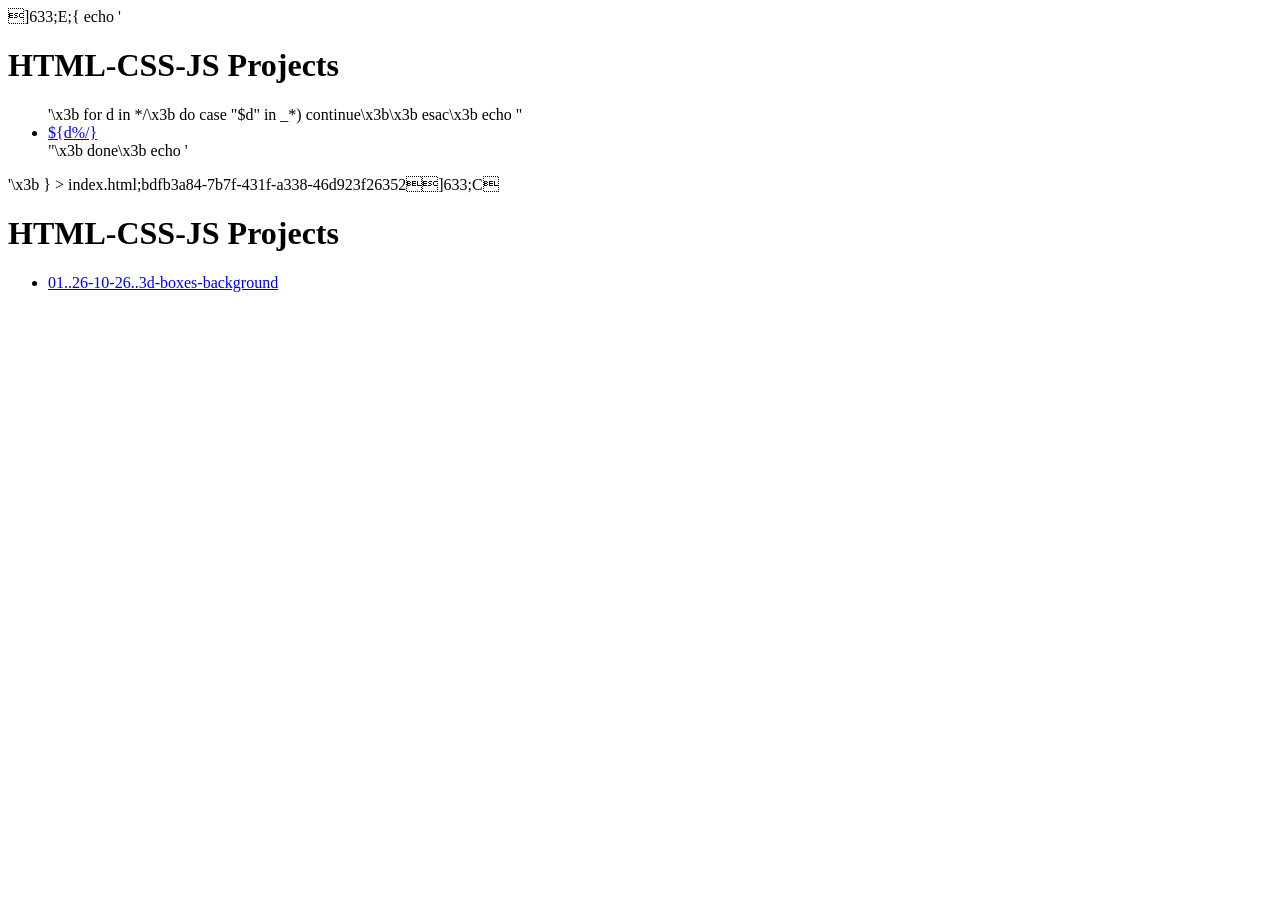
==== index.html @ c88697ca "Add 50 projects 50 days with index page" ====
]633;E;{ echo '<!DOCTYPE html><html lang="bn"><meta charset="UTF-8"><title>HTML-CSS-JS Projects</title><h1>HTML-CSS-JS Projects</h1><ul>'\x3b for d in */\x3b do case "$d" in _*) continue\x3b\x3b esac\x3b echo "<li><a href=\\"$d\\">${d%/}</a></li>"\x3b done\x3b echo '</ul></html>'\x3b } > index.html;bdfb3a84-7b7f-431f-a338-46d923f26352]633;C<!DOCTYPE html><html lang="bn"><meta charset="UTF-8"><title>HTML-CSS-JS Projects</title><h1>HTML-CSS-JS Projects</h1><ul>
<li><a href="01..26-10-26..3d-boxes-background/">01..26-10-26..3d-boxes-background</a></li>
</ul></html>
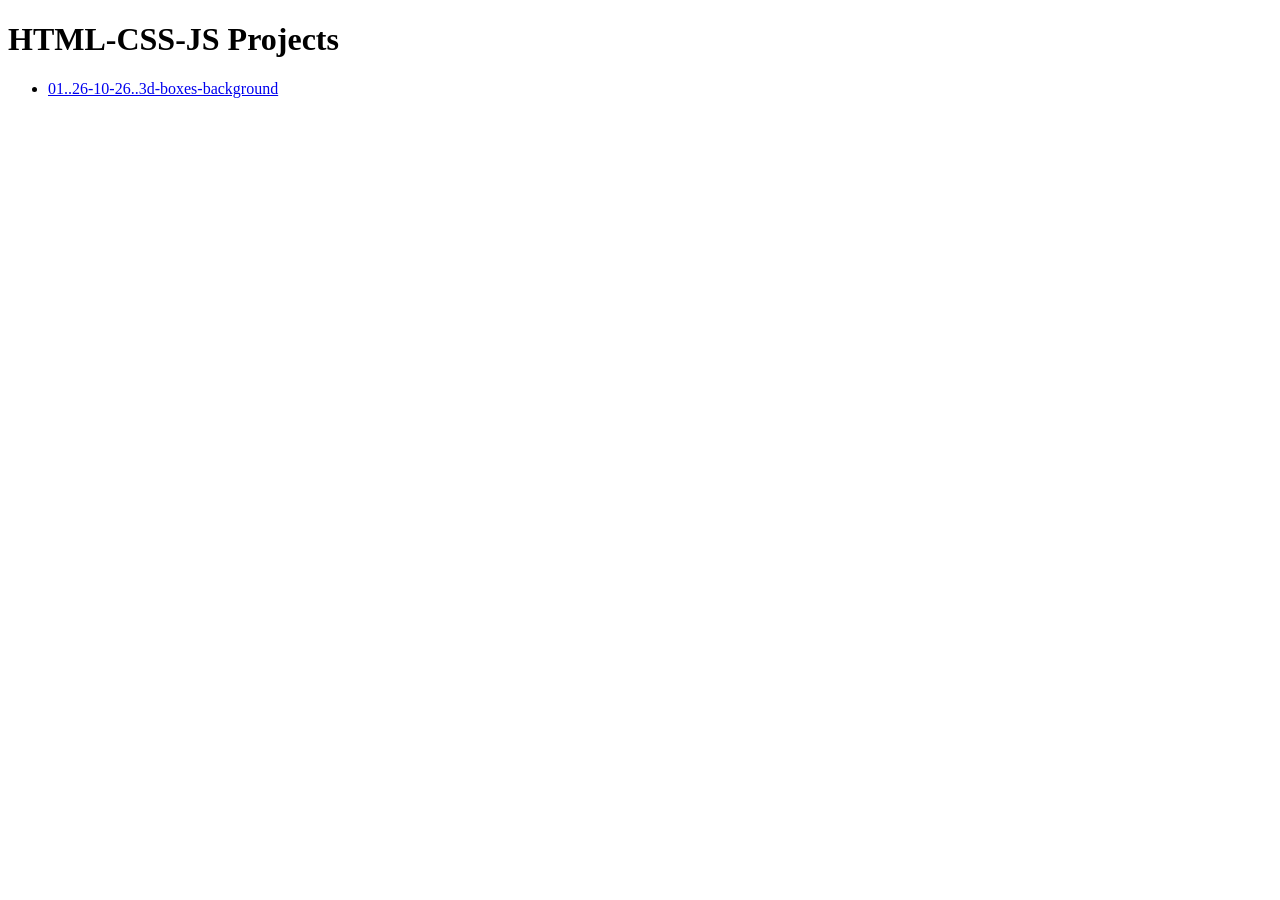
==== commit 8a4046bd: "Restructure folder and add auto index" ====
--- a/index.html
+++ b/index.html
@@ -1,3 +1,6 @@
-]633;E;{ echo '<!DOCTYPE html><html lang="bn"><meta charset="UTF-8"><title>HTML-CSS-JS Projects</title><h1>HTML-CSS-JS Projects</h1><ul>'\x3b for d in */\x3b do case "$d" in _*) continue\x3b\x3b esac\x3b echo "<li><a href=\\"$d\\">${d%/}</a></li>"\x3b done\x3b echo '</ul></html>'\x3b } > index.html;bdfb3a84-7b7f-431f-a338-46d923f26352]633;C<!DOCTYPE html><html lang="bn"><meta charset="UTF-8"><title>HTML-CSS-JS Projects</title><h1>HTML-CSS-JS Projects</h1><ul>
+<!DOCTYPE html>
+<html lang="en">
+<head><meta charset="UTF-8"><meta name="viewport" content="width=device-width, initial-scale=1.0"><title>HTML-CSS-JS Projects</title></head>
+<body><h1>HTML-CSS-JS Projects</h1><ul>
 <li><a href="01..26-10-26..3d-boxes-background/">01..26-10-26..3d-boxes-background</a></li>
-</ul></html>
+</ul></body></html>
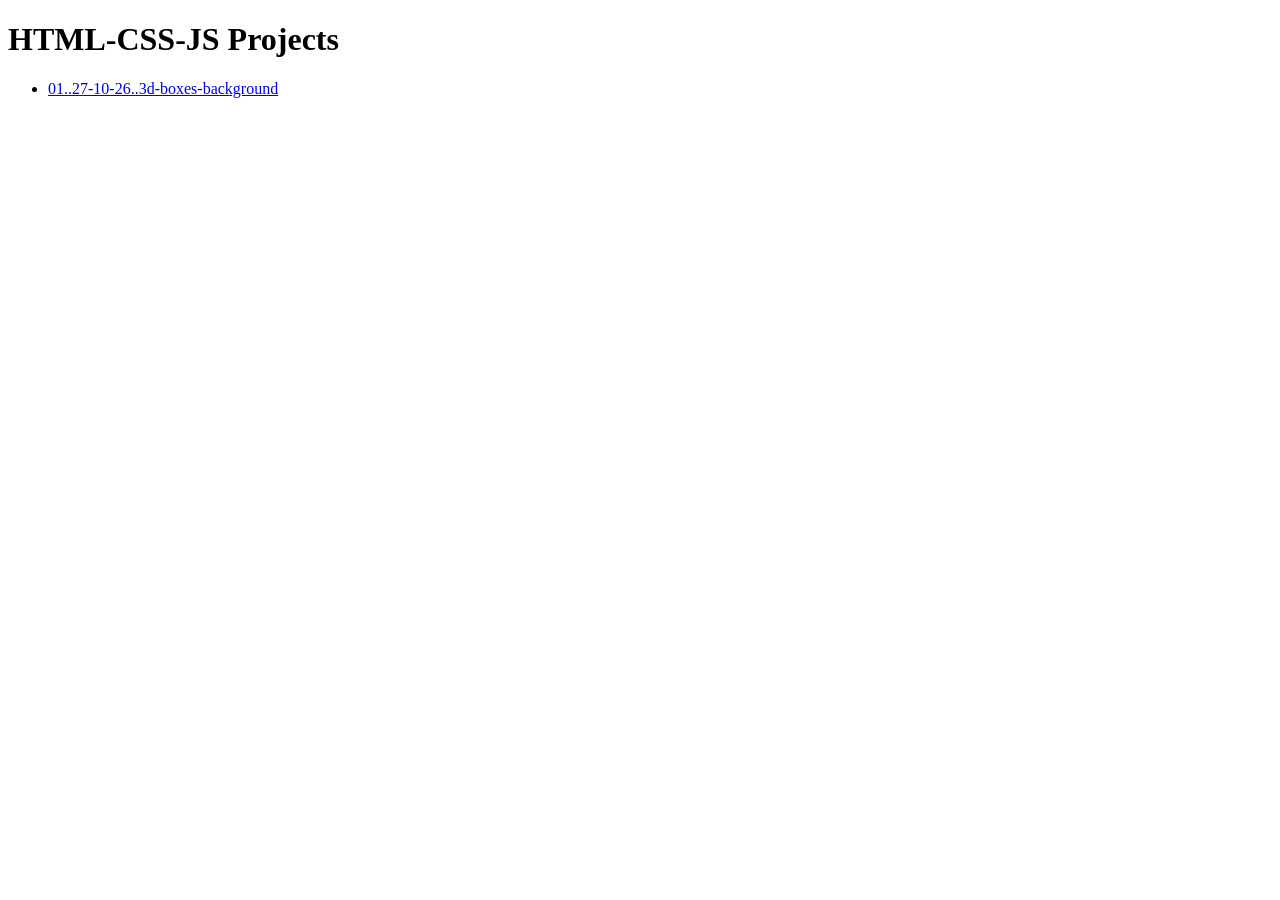
==== commit e1009cc2: "Rename 3d-boxes-background folder and update index" ====
--- a/index.html
+++ b/index.html
@@ -2,5 +2,5 @@
 <html lang="en">
 <head><meta charset="UTF-8"><meta name="viewport" content="width=device-width, initial-scale=1.0"><title>HTML-CSS-JS Projects</title></head>
 <body><h1>HTML-CSS-JS Projects</h1><ul>
-<li><a href="01..26-10-26..3d-boxes-background/">01..26-10-26..3d-boxes-background</a></li>
+<li><a href="01..27-10-26..3d-boxes-background/">01..27-10-26..3d-boxes-background</a></li>
 </ul></body></html>
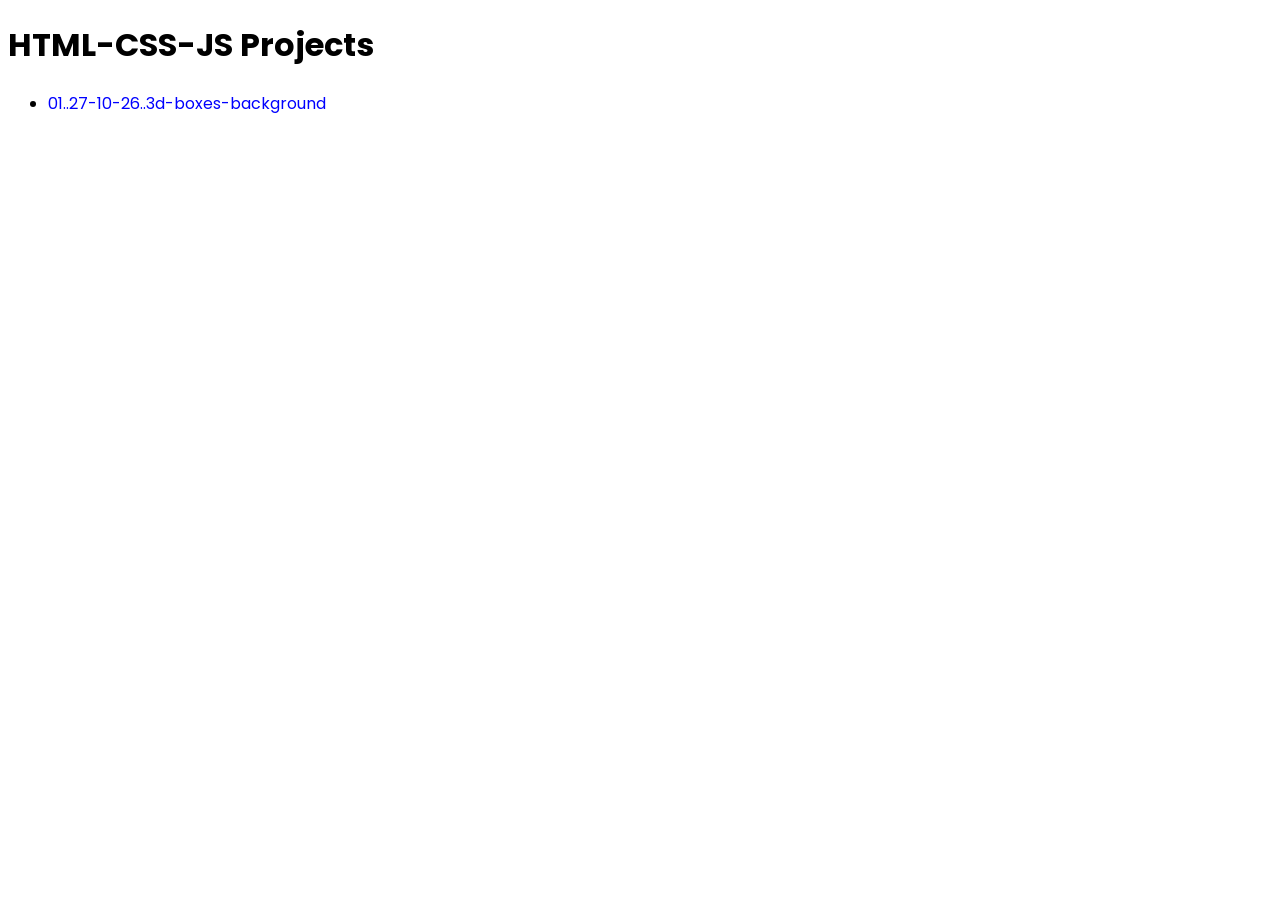
==== commit 76381cdd: "deleted" ====
--- a/index.html
+++ b/index.html
@@ -1,6 +1,43 @@
-<!DOCTYPE html>
+<!doctype html>
 <html lang="en">
-<head><meta charset="UTF-8"><meta name="viewport" content="width=device-width, initial-scale=1.0"><title>HTML-CSS-JS Projects</title></head>
-<body><h1>HTML-CSS-JS Projects</h1><ul>
-<li><a href="01..27-10-26..3d-boxes-background/">01..27-10-26..3d-boxes-background</a></li>
-</ul></body></html>
+  <head>
+    <meta charset="UTF-8" />
+    <meta
+      name="viewport"
+      content="width=device-width, initial-scale=1.0"
+    />
+    <title>HTML-CSS-JS Projects</title>
+    <link
+      href="https://fonts.googleapis.com/css?family=Poppins:100,100italic,200,200italic,300,300italic,regular,italic,500,500italic,600,600italic,700,700italic,800,800italic,900,900italic"
+      rel="stylesheet"
+    />
+    <style>
+      body {
+        font-family: "Poppins", sans-serif;
+      }
+      li a {
+        text-decoration: none;
+        color: blue;
+      }
+      li a:hover {
+        text-decoration: underline;
+      }
+      li a:active {
+        color: green;
+      }
+    </style>
+  </head>
+  <body>
+    <h1>HTML-CSS-JS Projects</h1>
+    <ul>
+      <li>
+        <a
+          title="first project"
+          target="_blank"
+          href="01..27-10-26..3d-boxes-background/"
+          >01..27-10-26..3d-boxes-background</a
+        >
+      </li>
+    </ul>
+  </body>
+</html>
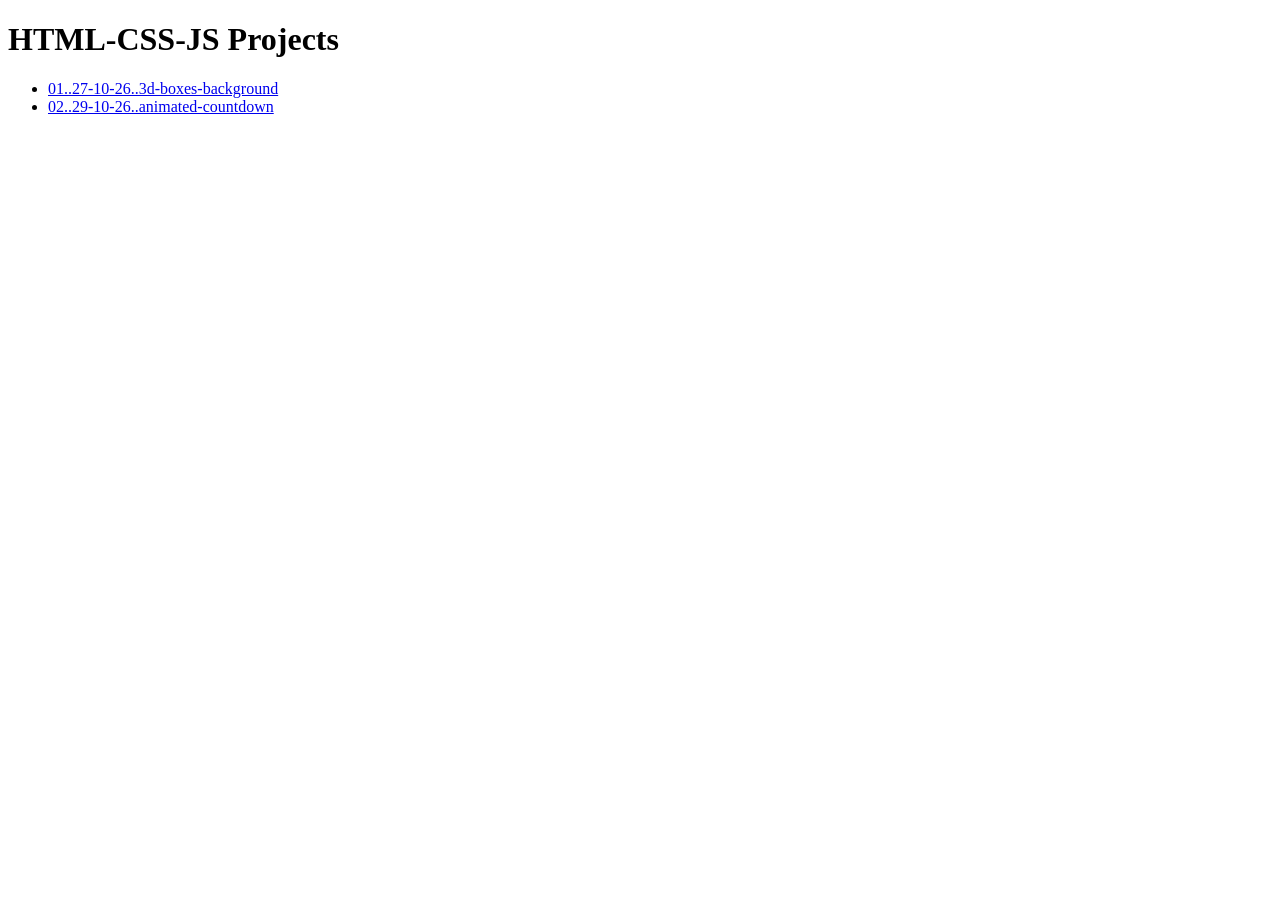
==== commit 299400db: "Rename repo to 50-html-css-js-projects" ====
--- a/index.html
+++ b/index.html
@@ -1,43 +1,7 @@
-<!doctype html>
+<!DOCTYPE html>
 <html lang="en">
-  <head>
-    <meta charset="UTF-8" />
-    <meta
-      name="viewport"
-      content="width=device-width, initial-scale=1.0"
-    />
-    <title>HTML-CSS-JS Projects</title>
-    <link
-      href="https://fonts.googleapis.com/css?family=Poppins:100,100italic,200,200italic,300,300italic,regular,italic,500,500italic,600,600italic,700,700italic,800,800italic,900,900italic"
-      rel="stylesheet"
-    />
-    <style>
-      body {
-        font-family: "Poppins", sans-serif;
-      }
-      li a {
-        text-decoration: none;
-        color: blue;
-      }
-      li a:hover {
-        text-decoration: underline;
-      }
-      li a:active {
-        color: green;
-      }
-    </style>
-  </head>
-  <body>
-    <h1>HTML-CSS-JS Projects</h1>
-    <ul>
-      <li>
-        <a
-          title="first project"
-          target="_blank"
-          href="01..27-10-26..3d-boxes-background/"
-          >01..27-10-26..3d-boxes-background</a
-        >
-      </li>
-    </ul>
-  </body>
-</html>
+<head><meta charset="UTF-8"><meta name="viewport" content="width=device-width, initial-scale=1.0"><title>HTML-CSS-JS Projects</title></head>
+<body><h1>HTML-CSS-JS Projects</h1><ul>
+<li><a href="01..27-10-26..3d-boxes-background/">01..27-10-26..3d-boxes-background</a></li>
+<li><a href="02..29-10-26..animated-countdown/">02..29-10-26..animated-countdown</a></li>
+</ul></body></html>
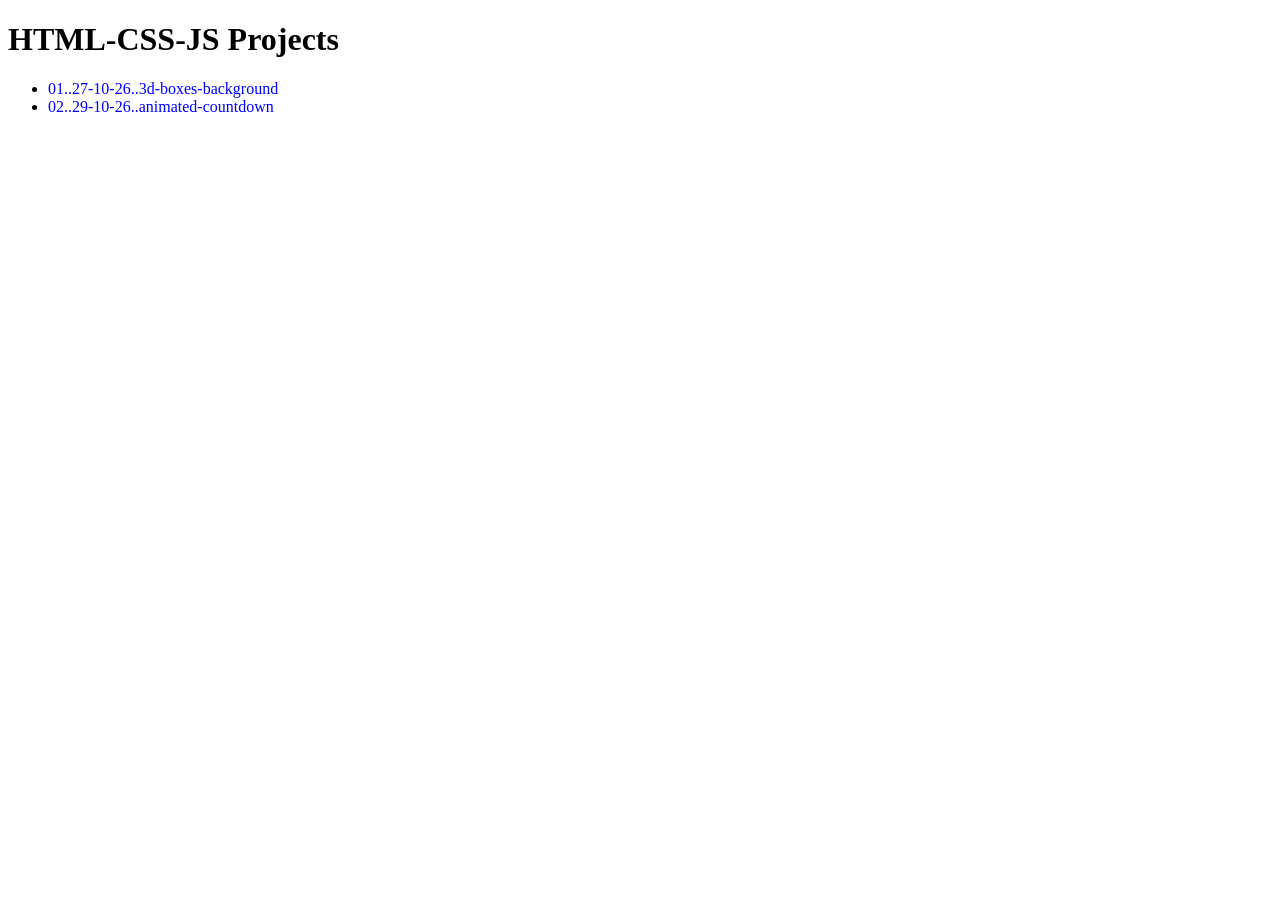
==== commit 49a336fa: "x" ====
--- a/index.html
+++ b/index.html
@@ -1,7 +1,31 @@
-<!DOCTYPE html>
+<!doctype html>
 <html lang="en">
-<head><meta charset="UTF-8"><meta name="viewport" content="width=device-width, initial-scale=1.0"><title>HTML-CSS-JS Projects</title></head>
-<body><h1>HTML-CSS-JS Projects</h1><ul>
-<li><a href="01..27-10-26..3d-boxes-background/">01..27-10-26..3d-boxes-background</a></li>
-<li><a href="02..29-10-26..animated-countdown/">02..29-10-26..animated-countdown</a></li>
-</ul></body></html>
+  <head>
+    <meta charset="UTF-8" />
+    <meta
+      name="viewport"
+      content="width=device-width, initial-scale=1.0"
+    />
+    <title>HTML-CSS-JS Projects</title>
+    <link rel="stylesheet" href="style.css" />
+  </head>
+  <body>
+    <h1>HTML-CSS-JS Projects</h1>
+    <ul>
+      <li>
+        <a
+          href="01..27-10-26..3d-boxes-background/ "
+          target="_blank"
+          >01..27-10-26..3d-boxes-background</a
+        >
+      </li>
+      <li>
+        <a
+          href="02..29-10-26..animated-countdown/"
+          target="_blank"
+          >02..29-10-26..animated-countdown</a
+        >
+      </li>
+    </ul>
+  </body>
+</html>
--- a/style.css
+++ b/style.css
@@ -0,0 +1,17 @@
+ul li a {
+  color: blue;
+  text-decoration: none;
+}
+
+ul li a:hover {
+  text-decoration: underline;
+}
+
+ul li a:active {
+  color: green;
+
+}
+
+ul li a:visited{
+    color: purple
+}
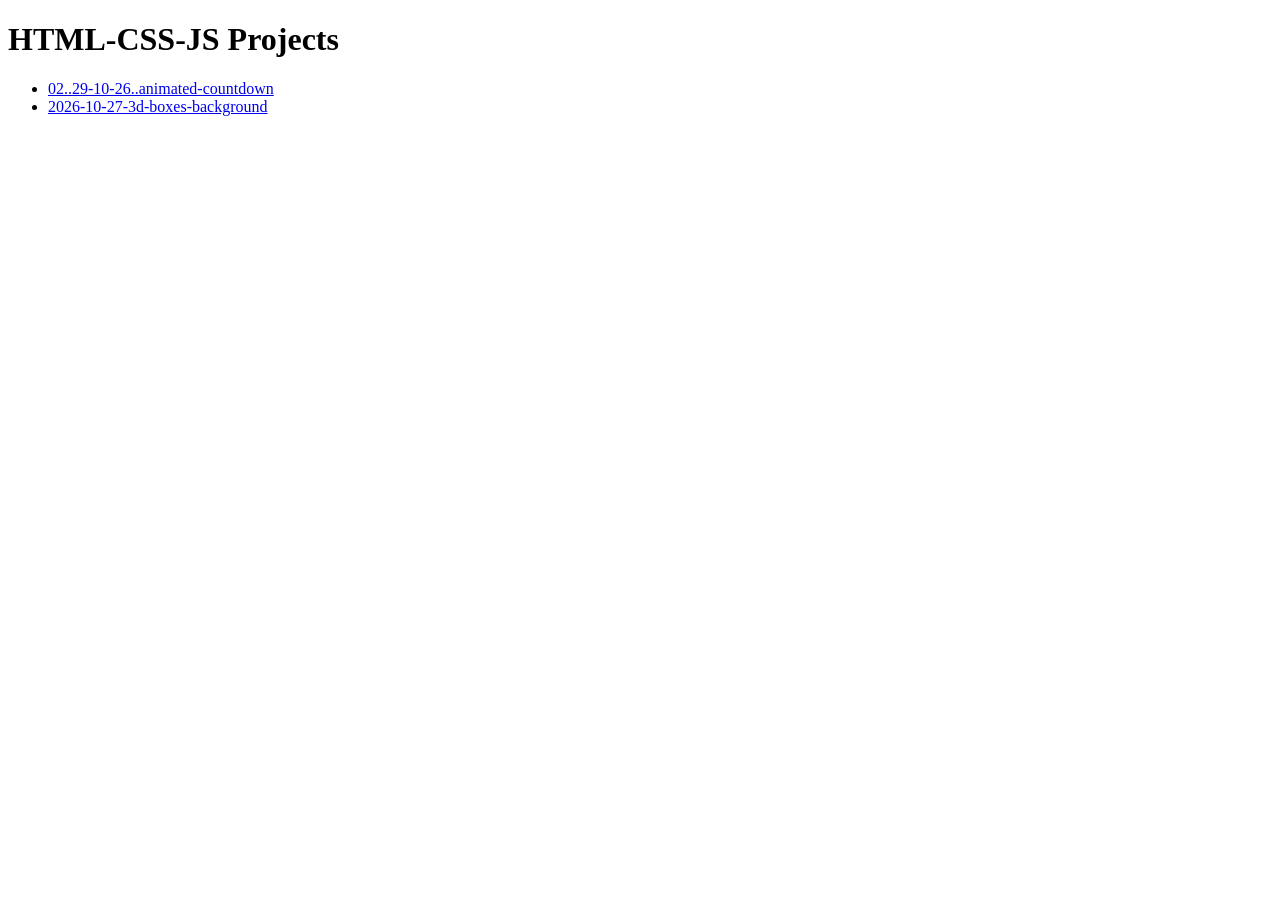
==== commit 0ab83332: "Nov 1, 2026, 10:42 AM" ====
--- a/index.html
+++ b/index.html
@@ -1,31 +1,7 @@
-<!doctype html>
+<!DOCTYPE html>
 <html lang="en">
-  <head>
-    <meta charset="UTF-8" />
-    <meta
-      name="viewport"
-      content="width=device-width, initial-scale=1.0"
-    />
-    <title>HTML-CSS-JS Projects</title>
-    <link rel="stylesheet" href="style.css" />
-  </head>
-  <body>
-    <h1>HTML-CSS-JS Projects</h1>
-    <ul>
-      <li>
-        <a
-          href="01..27-10-26..3d-boxes-background/ "
-          target="_blank"
-          >01..27-10-26..3d-boxes-background</a
-        >
-      </li>
-      <li>
-        <a
-          href="02..29-10-26..animated-countdown/"
-          target="_blank"
-          >02..29-10-26..animated-countdown</a
-        >
-      </li>
-    </ul>
-  </body>
-</html>
+<head><meta charset="UTF-8"><meta name="viewport" content="width=device-width, initial-scale=1.0"><title>HTML-CSS-JS Projects</title></head>
+<body><h1>HTML-CSS-JS Projects</h1><ul>
+<li><a href="02..29-10-26..animated-countdown/">02..29-10-26..animated-countdown</a></li>
+<li><a href="2026-10-27-3d-boxes-background/">2026-10-27-3d-boxes-background</a></li>
+</ul></body></html>
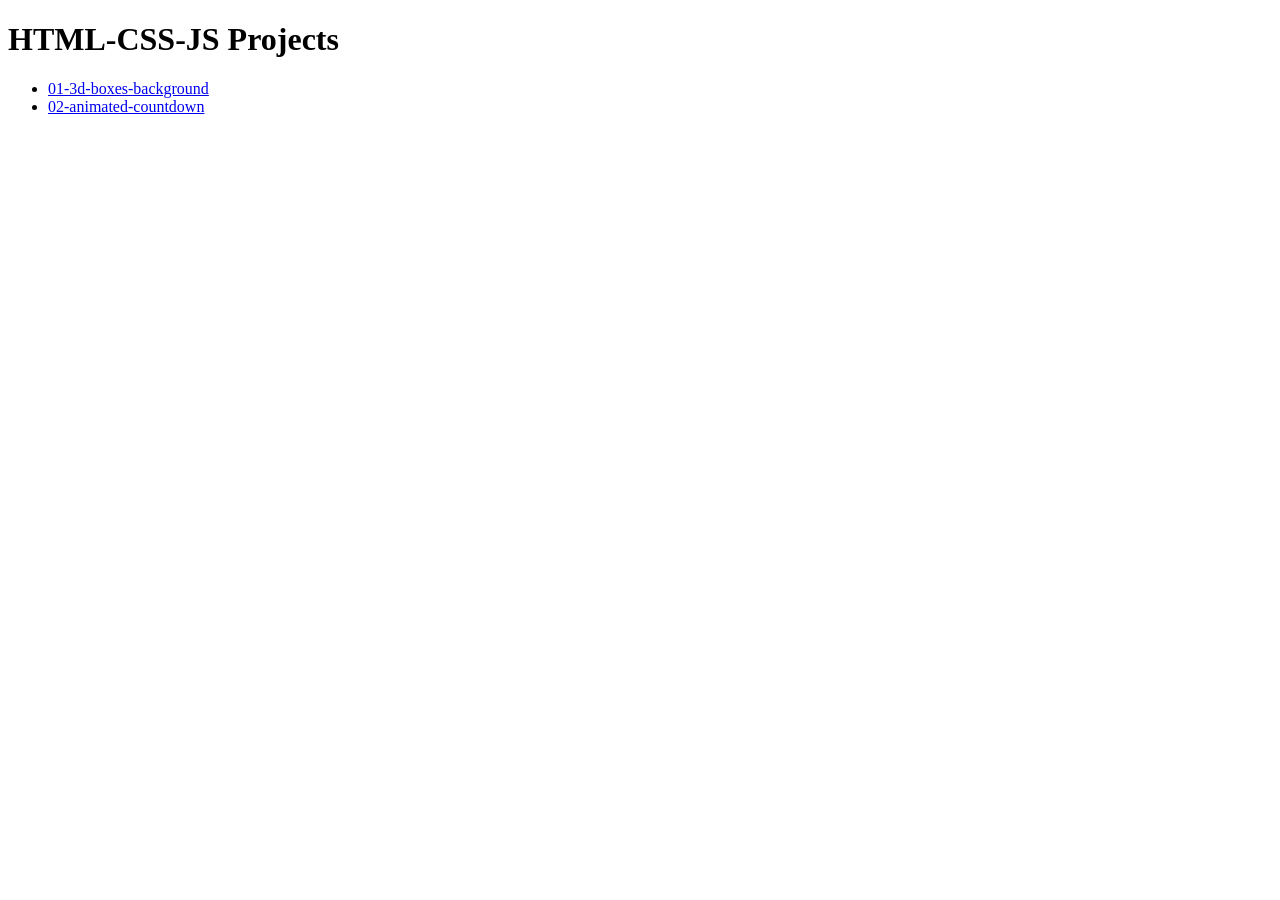
==== commit b307b873: "Nov 1, 2026, 11:01 AM" ====
--- a/index.html
+++ b/index.html
@@ -2,6 +2,6 @@
 <html lang="en">
 <head><meta charset="UTF-8"><meta name="viewport" content="width=device-width, initial-scale=1.0"><title>HTML-CSS-JS Projects</title></head>
 <body><h1>HTML-CSS-JS Projects</h1><ul>
-<li><a href="02..29-10-26..animated-countdown/">02..29-10-26..animated-countdown</a></li>
-<li><a href="2026-10-27-3d-boxes-background/">2026-10-27-3d-boxes-background</a></li>
+<li><a href="01-3d-boxes-background/">01-3d-boxes-background</a></li>
+<li><a href="02-animated-countdown/">02-animated-countdown</a></li>
 </ul></body></html>
